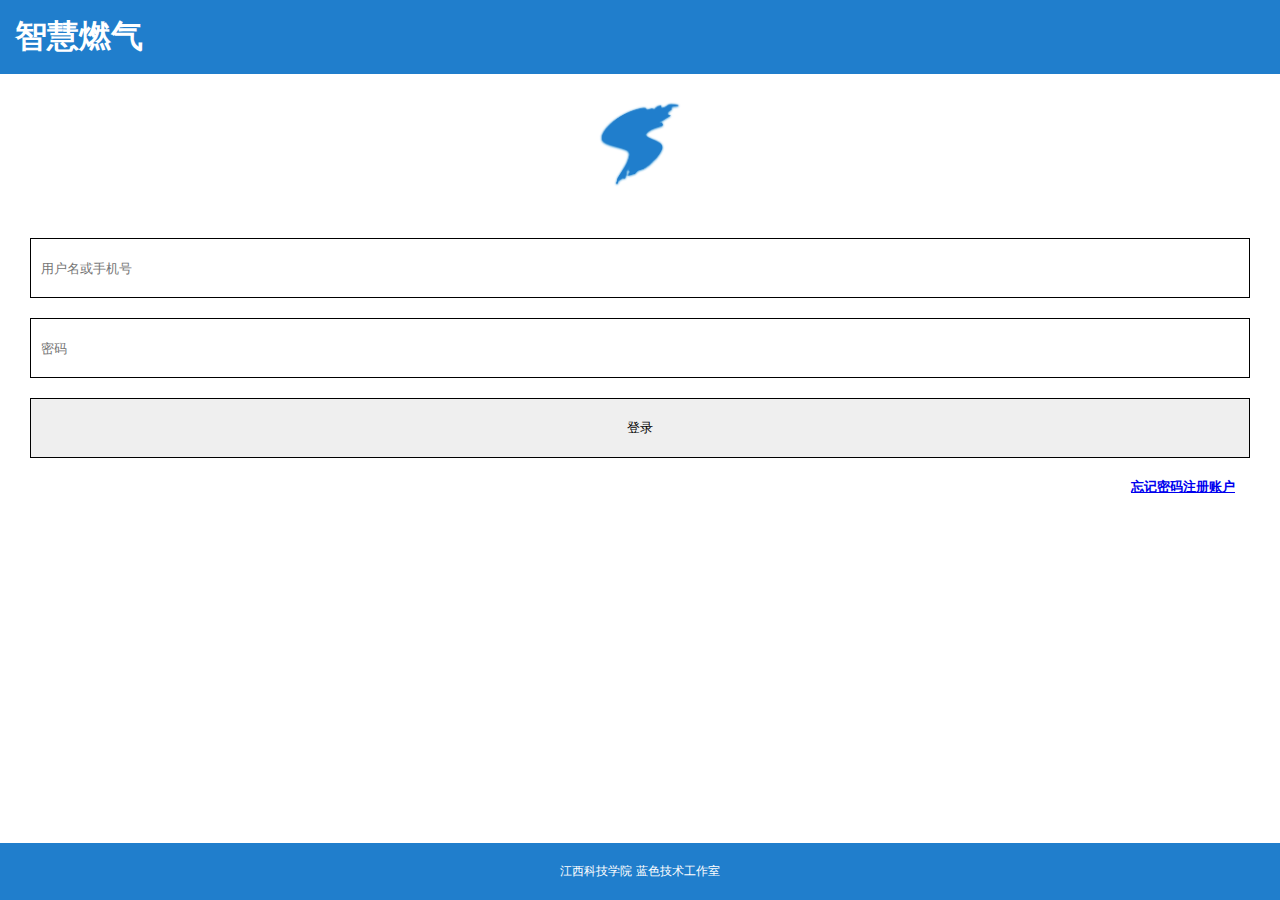
==== smarthome-server/src/main/resources/static/index.html @ 783d2340 "update" ====
<!DOCTYPE html>
<html>
<head>
    <title>智慧燃气</title>
    <meta name="viewport" content="width=device-width, initial-scale=1.0,user-scalable=no"/>
    <meta http-equiv="Content-Type" content="text/html; charset=UTF-8"/>
    <link rel="stylesheet" href="css/main.css">
</head>
<body>
<div id="container">
    <div class="header">
        <h1>智慧燃气</h1>
    </div>

    <div class="content">
        <div class="logo">
            <img src="images/logo.png" alt="蓝色技术工作室">
        </div>
        <form class="login-form" action="/">
            <label for="username">
                <input type="text" id="username" name="username" required placeholder="用户名或手机号"/>
            </label>
            <label for="password">
                <input type="password" id="password" name="password" required placeholder="密码">
            </label>
            <input type="submit" value="登录">
            <h5 id="forget-password"><a href="#">忘记密码</a><a href="#">注册账户</a></h5>
        </form>
    </div>

    <div class="footer">
        <p>江西科技学院 蓝色技术工作室</p>
    </div>
</div>
</body>
</html>
---- smarthome-server/src/main/resources/static/css/main.css ----
* {
    margin: 0;
    padding: 0;
    box-sizing: border-box;
}

html, body {
    height: 100%;
    font-family: "Lucida Grande", sans-serif;
}

#container {
    display: flex;
    flex-direction: column;
    height: 100%;
}

.header {
    background-color: #207ecc;
    color: #ffffff;
    padding: 15px;
    flex: 0 0 auto;
}

.logo {
    text-align: center;
}

.logo img {
    margin: 20px;
    height: 100px;
}

.login-form {
    padding: 0 30px;
}

.content {
    flex: 1 0 auto;
}

.content input {
    display: block;
    width: 100%;
    height: 60px;
    margin: 20px 0;
    padding: 0 10px;
    border: 1px solid;
}

#forget-password {
    float: right;
    margin: 0 15px 0 0;
}

.footer {
    flex: 0 0 auto;
    background-color: #207ecc;
    color: #ffffff;
    text-align: center;
    font-size: 12px;
    padding: 20px;
}
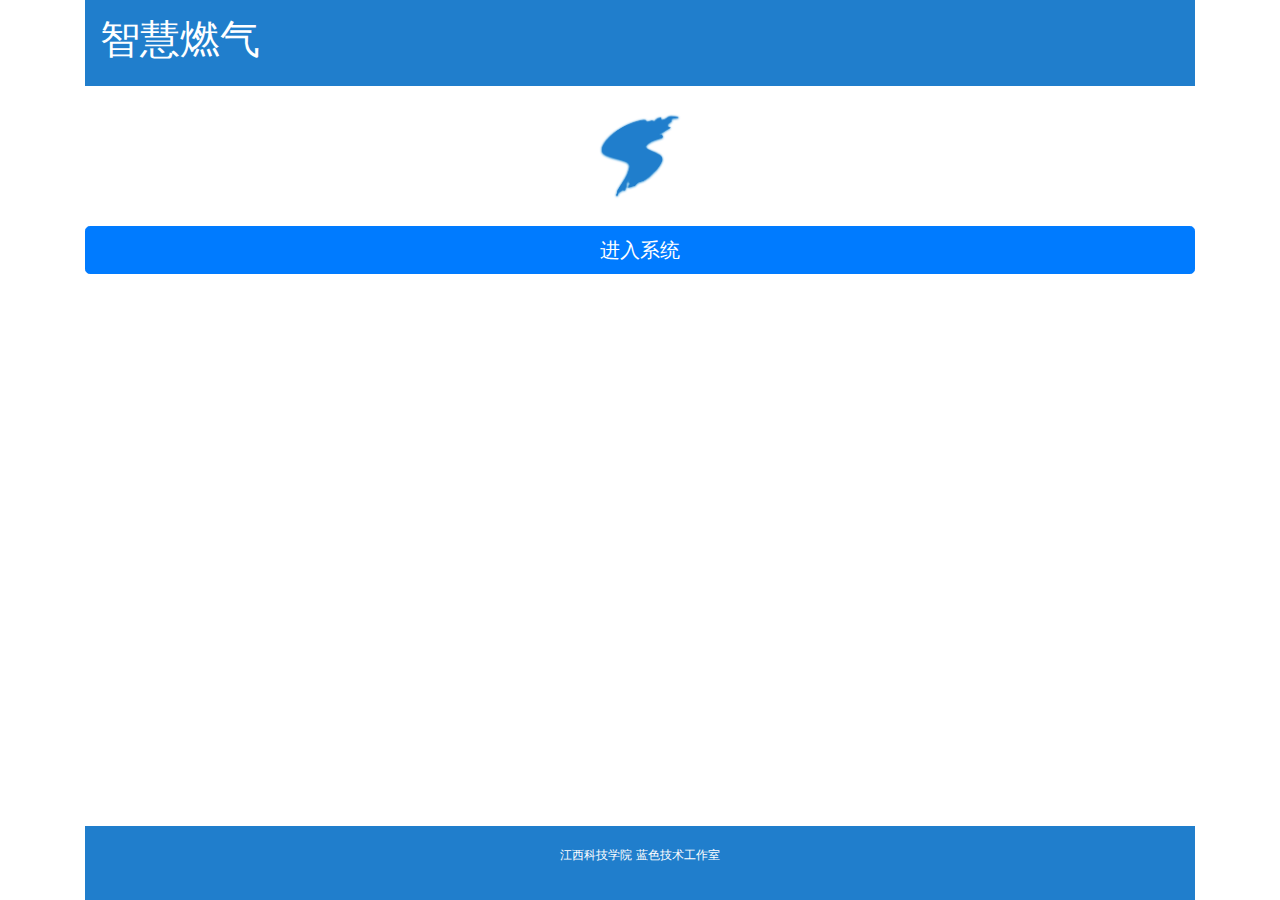
==== commit 357e8376: "update" ====
--- a/smarthome-server/src/main/resources/static/index.html
+++ b/smarthome-server/src/main/resources/static/index.html
@@ -4,33 +4,38 @@
     <title>智慧燃气</title>
     <meta name="viewport" content="width=device-width, initial-scale=1.0,user-scalable=no"/>
     <meta http-equiv="Content-Type" content="text/html; charset=UTF-8"/>
+    <link rel="stylesheet" href="bootstrap-4.0.0-dist/css/bootstrap.min.css"/>
     <link rel="stylesheet" href="css/main.css">
 </head>
 <body>
-<div id="container">
+<div id="container" class="container">
+
     <div class="header">
         <h1>智慧燃气</h1>
     </div>
 
-    <div class="content">
+    <div class="content ">
         <div class="logo">
             <img src="images/logo.png" alt="蓝色技术工作室">
         </div>
-        <form class="login-form" action="/">
-            <label for="username">
-                <input type="text" id="username" name="username" required placeholder="用户名或手机号"/>
-            </label>
-            <label for="password">
-                <input type="password" id="password" name="password" required placeholder="密码">
-            </label>
-            <input type="submit" value="登录">
-            <h5 id="forget-password"><a href="#">忘记密码</a><a href="#">注册账户</a></h5>
-        </form>
+        <!--<form class="login-form" action="/">-->
+        <!--<label for="username">-->
+        <!--<input type="text" id="username" name="username" required placeholder="用户名或手机号"/>-->
+        <!--</label>-->
+        <!--<label for="password">-->
+        <!--<input type="password" id="password" name="password" required placeholder="密码">-->
+        <!--</label>-->
+        <!--<input type="submit" value="登录">-->
+        <!--<h5 id="forget-password"><a href="#">忘记密码</a><a href="#">注册账户</a></h5>-->
+        <!--</form>-->
+        <button type="button" class="btn btn-primary btn-lg btn-block">进入系统</button>
     </div>
 
     <div class="footer">
         <p>江西科技学院 蓝色技术工作室</p>
     </div>
 </div>
+<script src="js/jquery-3.3.1.js"></script>
+<script src="bootstrap-4.0.0-dist/js/bootstrap.min.js"/>
 </body>
 </html>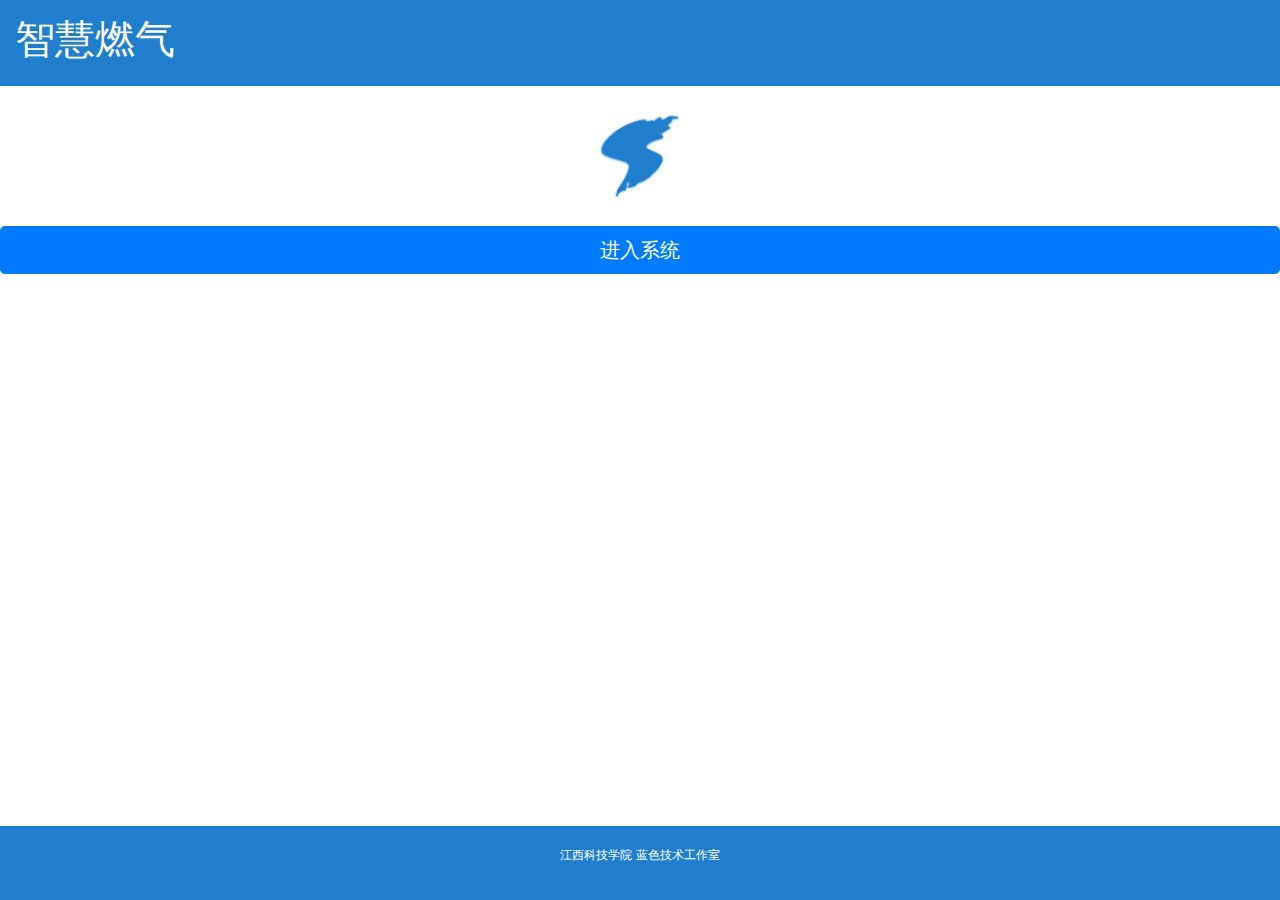
==== commit 6e7fb833: "update" ====
--- a/smarthome-server/src/main/resources/static/index.html
+++ b/smarthome-server/src/main/resources/static/index.html
@@ -8,7 +8,7 @@
     <link rel="stylesheet" href="css/main.css">
 </head>
 <body>
-<div id="container" class="container">
+<div id="container" class="" style="padding: 0;">
 
     <div class="header">
         <h1>智慧燃气</h1>
@@ -28,7 +28,7 @@
         <!--<input type="submit" value="登录">-->
         <!--<h5 id="forget-password"><a href="#">忘记密码</a><a href="#">注册账户</a></h5>-->
         <!--</form>-->
-        <button type="button" class="btn btn-primary btn-lg btn-block">进入系统</button>
+        <button type="button" class="btn btn-primary btn-lg btn-block" onclick="location='/device?deviceId=12345'" >进入系统</button>
     </div>
 
     <div class="footer">
@@ -36,6 +36,6 @@
     </div>
 </div>
 <script src="js/jquery-3.3.1.js"></script>
-<script src="bootstrap-4.0.0-dist/js/bootstrap.min.js"/>
+<script src="bootstrap-4.0.0-dist/js/bootstrap.min.js"></script>
 </body>
 </html>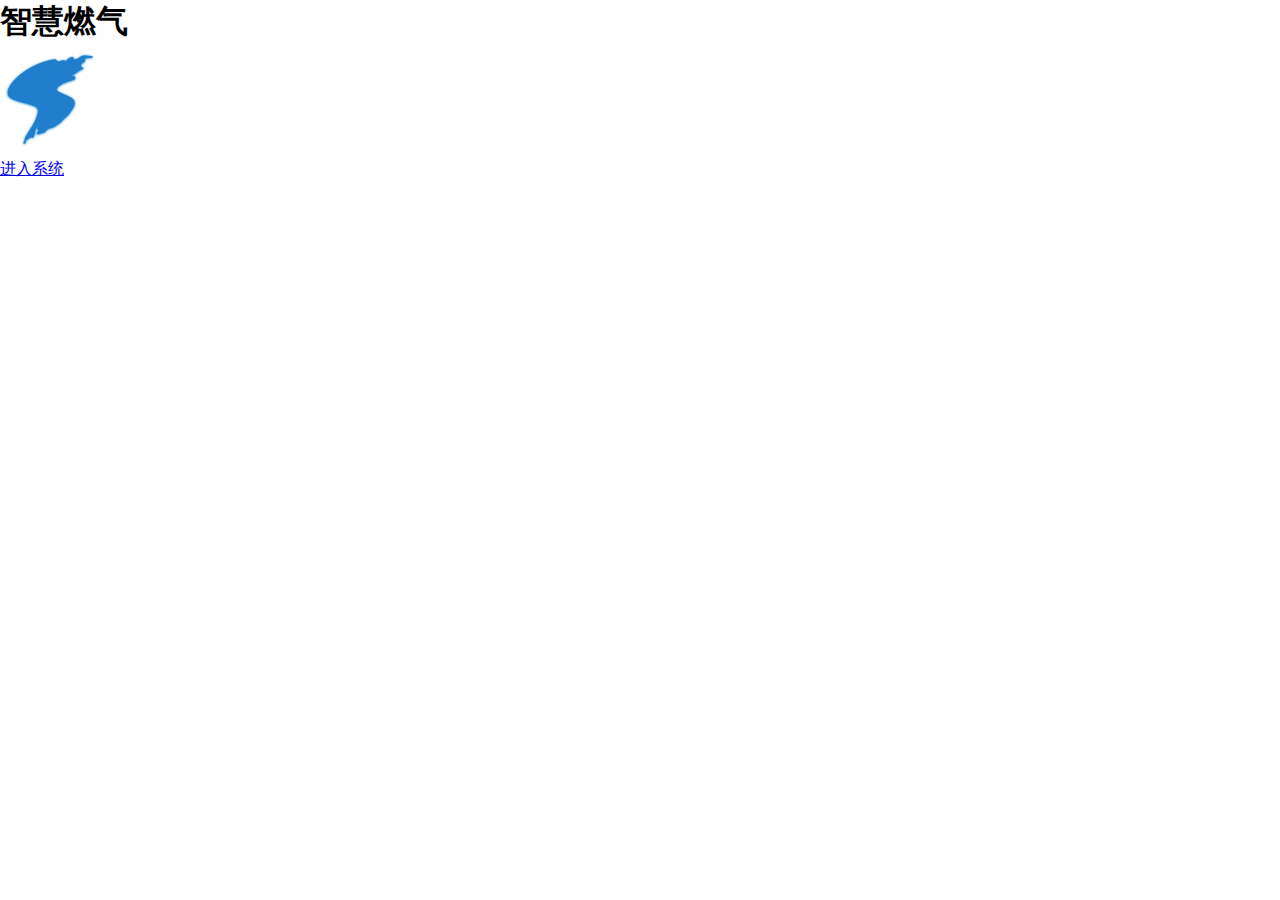
==== commit d02e9eb6: "更新" ====
--- a/smarthome-server/src/main/resources/static/index.html
+++ b/smarthome-server/src/main/resources/static/index.html
@@ -4,38 +4,19 @@
     <title>智慧燃气</title>
     <meta name="viewport" content="width=device-width, initial-scale=1.0,user-scalable=no"/>
     <meta http-equiv="Content-Type" content="text/html; charset=UTF-8"/>
-    <link rel="stylesheet" href="bootstrap-4.0.0-dist/css/bootstrap.min.css"/>
     <link rel="stylesheet" href="css/main.css">
 </head>
 <body>
-<div id="container" class="" style="padding: 0;">
-
-    <div class="header">
+<div>
+    <div>
         <h1>智慧燃气</h1>
     </div>
-
-    <div class="content ">
-        <div class="logo">
-            <img src="images/logo.png" alt="蓝色技术工作室">
+    <div>
+        <div>
+            <img src="images/logo.png" alt="蓝色技术工作室" width="100px">
         </div>
-        <!--<form class="login-form" action="/">-->
-        <!--<label for="username">-->
-        <!--<input type="text" id="username" name="username" required placeholder="用户名或手机号"/>-->
-        <!--</label>-->
-        <!--<label for="password">-->
-        <!--<input type="password" id="password" name="password" required placeholder="密码">-->
-        <!--</label>-->
-        <!--<input type="submit" value="登录">-->
-        <!--<h5 id="forget-password"><a href="#">忘记密码</a><a href="#">注册账户</a></h5>-->
-        <!--</form>-->
-        <button type="button" class="btn btn-primary btn-lg btn-block" onclick="location='/device?deviceId=12345'" >进入系统</button>
-    </div>
-
-    <div class="footer">
-        <p>江西科技学院 蓝色技术工作室</p>
+        <a href="/deviceList">进入系统</a>
     </div>
 </div>
-<script src="js/jquery-3.3.1.js"></script>
-<script src="bootstrap-4.0.0-dist/js/bootstrap.min.js"></script>
 </body>
 </html>--- a/smarthome-server/src/main/resources/static/css/main.css
+++ b/smarthome-server/src/main/resources/static/css/main.css
@@ -9,12 +9,6 @@
     font-family: "Lucida Grande", sans-serif;
 }
 
-#container {
-    display: flex;
-    flex-direction: column;
-    height: 100%;
-}
-
 .header {
     background-color: #207ecc;
     color: #ffffff;
@@ -22,42 +16,41 @@
     flex: 0 0 auto;
 }
 
-.logo {
-    text-align: center;
+.row {
+
 }
 
-.logo img {
-    margin: 20px;
-    height: 100px;
-}
-
-.login-form {
-    padding: 0 30px;
-}
-
-.content {
-    flex: 1 0 auto;
-}
-
-.content input {
+.row > a {
     display: block;
-    width: 100%;
-    height: 60px;
-    margin: 20px 0;
-    padding: 0 10px;
-    border: 1px solid;
-}
-
-#forget-password {
-    float: right;
-    margin: 0 15px 0 0;
+    border: 2px solid #ffffff;
+    border-radius: 5px;
+    margin: 5px;
+    padding: 20px 20px;
+    background-color: rgba(0, 0, 0, 0.8);
+    color: #ffffff;
+    font-size: large;
+    text-decoration: none;
 }
 
 .footer {
-    flex: 0 0 auto;
-    background-color: #207ecc;
+    padding-top: 20px;
+    text-align: center;
     color: #ffffff;
-    text-align: center;
-    font-size: 12px;
-    padding: 20px;
-}+    background-color: rgba(0, 0, 0, 0.66);
+    width: 100%;
+    height: 70px; /* footer的高度一定要是固定值*/
+    position: absolute;
+    bottom: 0px;
+    left: 0px;
+    background: #333;
+}
+
+#container {
+    /*保证footer是相对于container位置绝对定位*/
+    position: relative;
+    width: 100%;
+    min-height: 100%;
+    /*设置padding-bottom值大于等于footer的height值，以保证main的内容能够全部显示出来而不被footer遮盖；*/
+    padding-bottom: 100px;
+    box-sizing: border-box;
+}
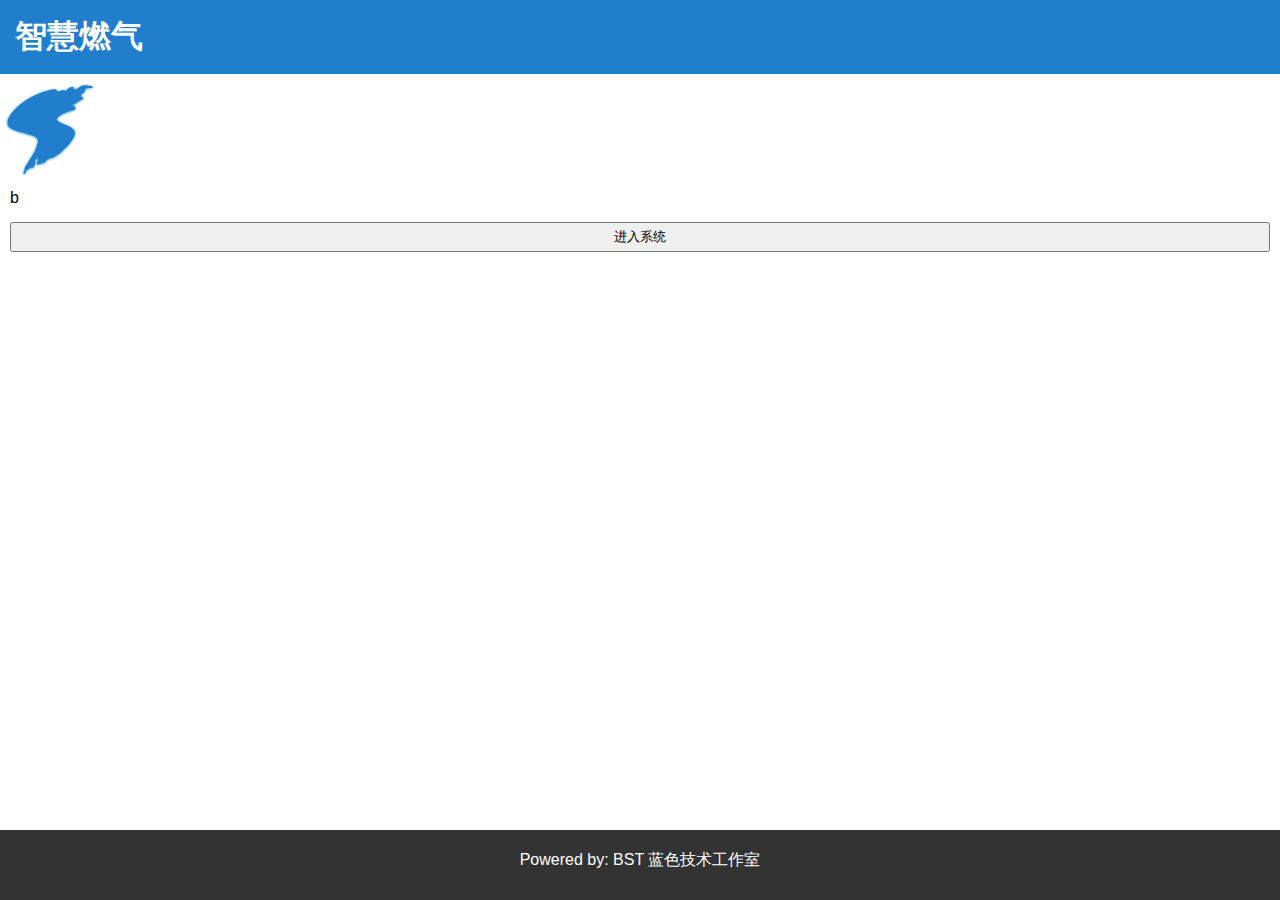
==== commit f862fcef: "update" ====
--- a/smarthome-server/src/main/resources/static/index.html
+++ b/smarthome-server/src/main/resources/static/index.html
@@ -7,15 +7,20 @@
     <link rel="stylesheet" href="css/main.css">
 </head>
 <body>
-<div>
-    <div>
-        <h1>智慧燃气</h1>
-    </div>
+<body>
+<div id="container">
+    <h1 class="header">智慧燃气</h1>
     <div>
         <div>
             <img src="images/logo.png" alt="蓝色技术工作室" width="100px">
         </div>
-        <a href="/deviceList">进入系统</a>
+        </ul>
+        <div class="btns">
+            b   <button id="btn_back" onclick="location.href='/deviceList';">进入系统</button>
+        </div>
+    </div>
+    <div class="footer">
+        <p>Powered by: BST 蓝色技术工作室</p>
     </div>
 </div>
 </body>
--- a/smarthome-server/src/main/resources/static/css/main.css
+++ b/smarthome-server/src/main/resources/static/css/main.css
@@ -54,3 +54,19 @@
     padding-bottom: 100px;
     box-sizing: border-box;
 }
+
+.device_info li {
+    margin: 5px;
+    padding: 10px;
+}
+
+.btns {
+    padding: 0 10px;
+}
+
+.btns > button {
+    display: block;
+    width: 100%;
+    height: 30px;
+    margin: 15px 0;
+}
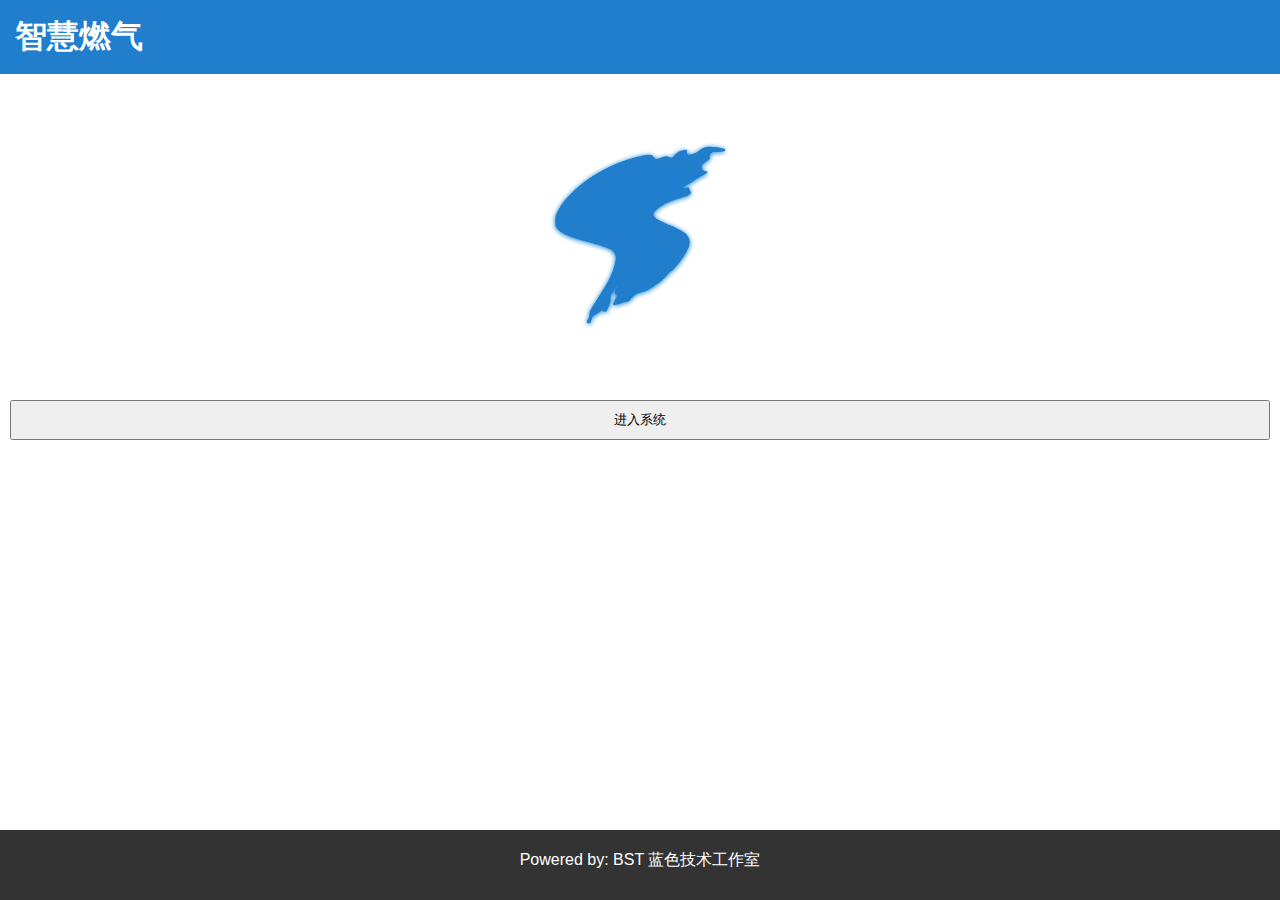
==== commit 3b97d351: "更新" ====
--- a/smarthome-server/src/main/resources/static/index.html
+++ b/smarthome-server/src/main/resources/static/index.html
@@ -11,12 +11,12 @@
 <div id="container">
     <h1 class="header">智慧燃气</h1>
     <div>
-        <div>
-            <img src="images/logo.png" alt="蓝色技术工作室" width="100px">
+        <div class="logo">
+            <img src="images/logo.png" alt="蓝色技术工作室" width="200px">
         </div>
         </ul>
         <div class="btns">
-            b   <button id="btn_back" onclick="location.href='/deviceList';">进入系统</button>
+            <button id="btn_back" onclick="location.href='/deviceList';">进入系统</button>
         </div>
     </div>
     <div class="footer">
--- a/smarthome-server/src/main/resources/static/css/main.css
+++ b/smarthome-server/src/main/resources/static/css/main.css
@@ -67,6 +67,11 @@
 .btns > button {
     display: block;
     width: 100%;
-    height: 30px;
+    height: 40px;
     margin: 15px 0;
 }
+
+.logo   {
+    text-align: center;
+    margin: 50px 0;
+}
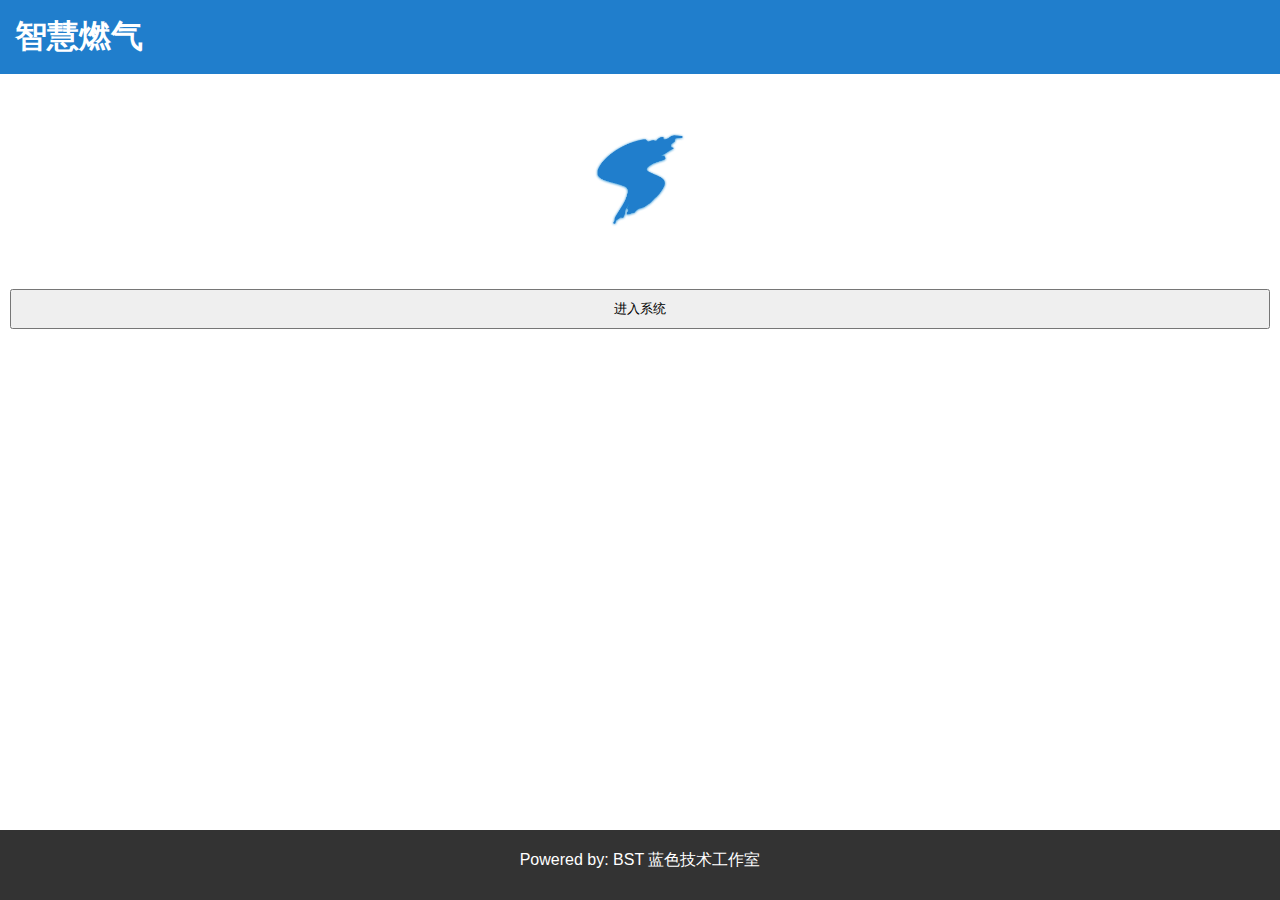
==== commit 1b514f92: "更新" ====
--- a/smarthome-server/src/main/resources/static/index.html
+++ b/smarthome-server/src/main/resources/static/index.html
@@ -7,12 +7,11 @@
     <link rel="stylesheet" href="css/main.css">
 </head>
 <body>
-<body>
 <div id="container">
     <h1 class="header">智慧燃气</h1>
     <div>
         <div class="logo">
-            <img src="images/logo.png" alt="蓝色技术工作室" width="200px">
+            <img src="images/logo.png" alt="蓝色技术工作室" width="100px">
         </div>
         </ul>
         <div class="btns">
--- a/smarthome-server/src/main/resources/static/css/main.css
+++ b/smarthome-server/src/main/resources/static/css/main.css
@@ -14,6 +14,7 @@
     color: #ffffff;
     padding: 15px;
     flex: 0 0 auto;
+    margin: 0 0 30px 0;
 }
 
 .row {
